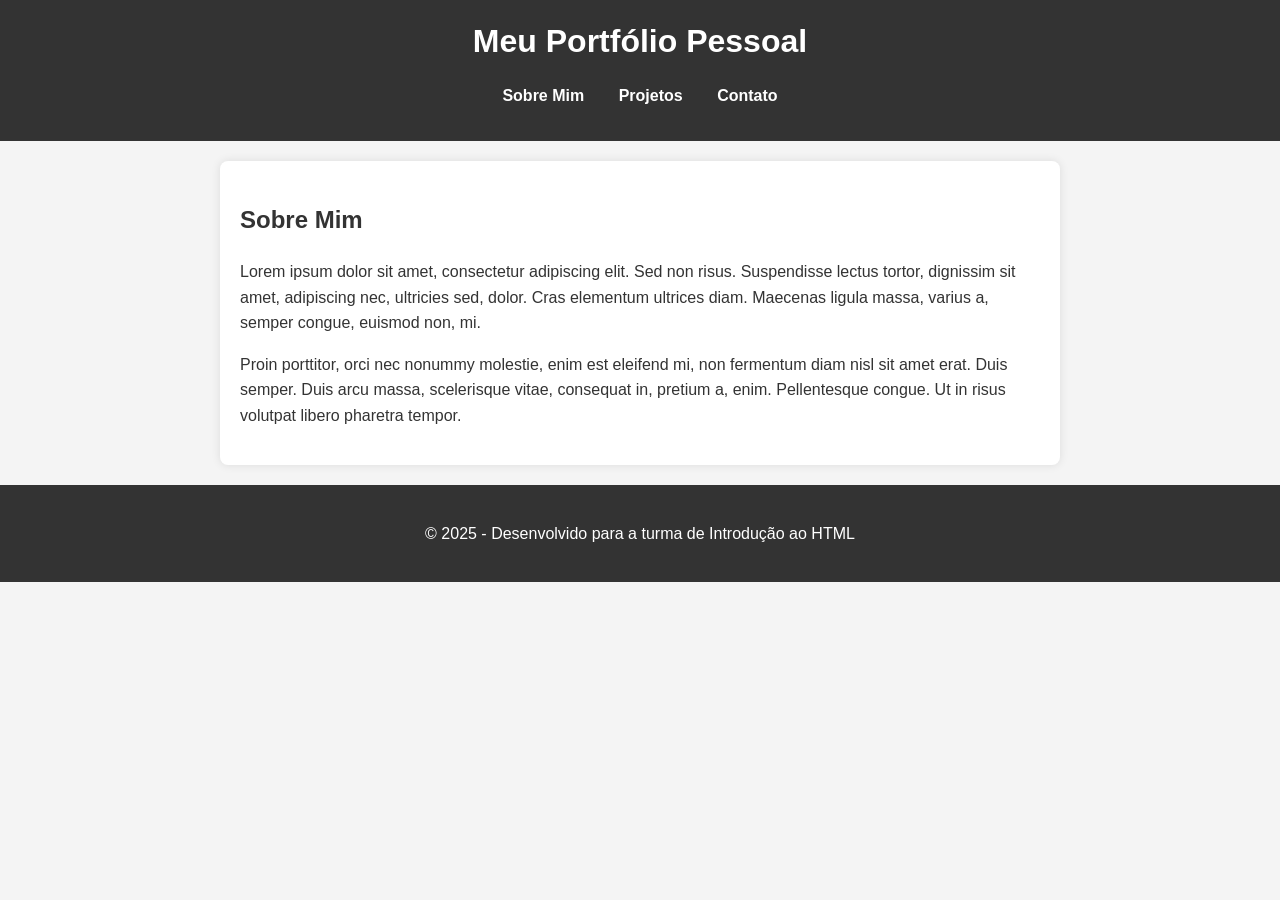
==== index.html @ 6de2669b "feat: Cria projeto de site de portfólio com HTML e CSS" ====
<!DOCTYPE html>
<html lang="pt-br">
<head>
  <meta charset="UTF-8">
  <meta name="viewport" content="width=device-width, initial-scale=1.0">
  <title>Sobre Mim - Meu Portfólio Pessoal</title>
  <link rel="stylesheet" href="css/estilo.css">
</head>
<body>

  <!-- Cabeçalho Comum a Todas as Páginas -->
  <header>
    <h1>Meu Portfólio Pessoal</h1>
    <nav>
      <ul>
        <li><a href="index.html">Sobre Mim</a></li>
        <li><a href="projetos.html">Projetos</a></li>
        <li><a href="contato.html">Contato</a></li>
      </ul>
    </nav>
  </header>

  <!-- Conteúdo Principal da Página "Sobre Mim" -->
  <main>
    <section>
      <h2>Sobre Mim</h2>
      <p>Lorem ipsum dolor sit amet, consectetur adipiscing elit. Sed non risus. Suspendisse lectus tortor, dignissim sit amet, adipiscing nec, ultricies sed, dolor. Cras elementum ultrices diam. Maecenas ligula massa, varius a, semper congue, euismod non, mi.</p>
      <p>Proin porttitor, orci nec nonummy molestie, enim est eleifend mi, non fermentum diam nisl sit amet erat. Duis semper. Duis arcu massa, scelerisque vitae, consequat in, pretium a, enim. Pellentesque congue. Ut in risus volutpat libero pharetra tempor.</p>
    </section>
  </main>

  <!-- Rodapé Comum a Todas as Páginas -->
  <footer>
    <p>© 2025 - Desenvolvido para a turma de Introdução ao HTML</p>
  </footer>

</body>
</html>
---- css/estilo.css ----
/*
  Este é um ficheiro CSS para o projeto de portfólio pessoal.
  O código está comentado para ajudar os iniciantes a entender o que cada parte faz.
*/

/* Estilos Gerais do Corpo da Página */
body {
  font-family: Arial, sans-serif; /* Define a família de fontes para a página */
  line-height: 1.6; /* Define a altura da linha para melhor legibilidade */
  margin: 0; /* Remove a margem padrão do body */
  padding: 0; /* Remove o preenchimento padrão do body */
  background-color: #f4f4f4; /* Define uma cor de fundo cinza claro */
  color: #333; /* Define a cor do texto principal */
}

/* Estilização do Cabeçalho */
header {
  background-color: #333; /* Cor de fundo escura para o cabeçalho */
  color: #fff; /* Cor do texto branco */
  padding: 1rem 0; /* Preenchimento de 1rem em cima/baixo e 0 nos lados */
  text-align: center; /* Centraliza o texto */
}

header h1 {
  margin: 0; /* Remove a margem do h1 para um alinhamento mais preciso */
}

/* Estilização da Barra de Navegação */
nav ul {
  padding: 0; /* Remove o preenchimento padrão da lista */
  list-style: none; /* Remove os marcadores da lista */
}

nav ul li {
  display: inline; /* Faz com que os itens da lista fiquem na mesma linha */
  margin: 0 15px; /* Adiciona margem entre os links */
}

nav a {
  color: #fff; /* Cor do texto dos links */
  text-decoration: none; /* Remove o sublinhado dos links */
  font-weight: bold; /* Deixa o texto em negrito */
}

nav a:hover {
  text-decoration: underline; /* Adiciona um sublinhado ao passar o rato */
}

/* Estilização do Conteúdo Principal */
main {
  padding: 20px; /* Adiciona preenchimento ao redor do conteúdo principal */
  max-width: 800px; /* Define uma largura máxima para o conteúdo */
  margin: 20px auto; /* Centraliza o conteúdo principal na página */
  background: #fff; /* Fundo branco para a área de conteúdo */
  border-radius: 8px; /* Bordas arredondadas */
  box-shadow: 0 0 10px rgba(0, 0, 0, 0.1); /* Sombra suave */
}

/* Estilização dos Artigos de Projeto */
article {
  margin-bottom: 20px; /* Espaço abaixo de cada projeto */
  border-bottom: 1px solid #eee; /* Linha separadora */
  padding-bottom: 20px; /* Preenchimento abaixo do conteúdo do artigo */
}

article:last-child {
  border-bottom: none; /* Remove a borda do último artigo */
}

/* Estilização do Rodapé */
footer {
  text-align: center; /* Centraliza o texto */
  padding: 20px; /* Adiciona preenchimento */
  margin-top: 20px; /* Espaço acima do rodapé */
  background-color: #333; /* Cor de fundo escura */
  color: #fff; /* Cor do texto branco */
}

/* Layout Responsivo para Telas Pequenas (Telemóveis) */
@media (max-width: 600px) {
  nav ul li {
    display: block; /* Faz com que os links da navegação fiquem um abaixo do outro */
    margin-bottom: 10px; /* Adiciona espaço entre os links empilhados */
  }

  main {
    margin: 10px; /* Reduz a margem em telas pequenas */
    padding: 15px; /* Reduz o preenchimento */
  }
}
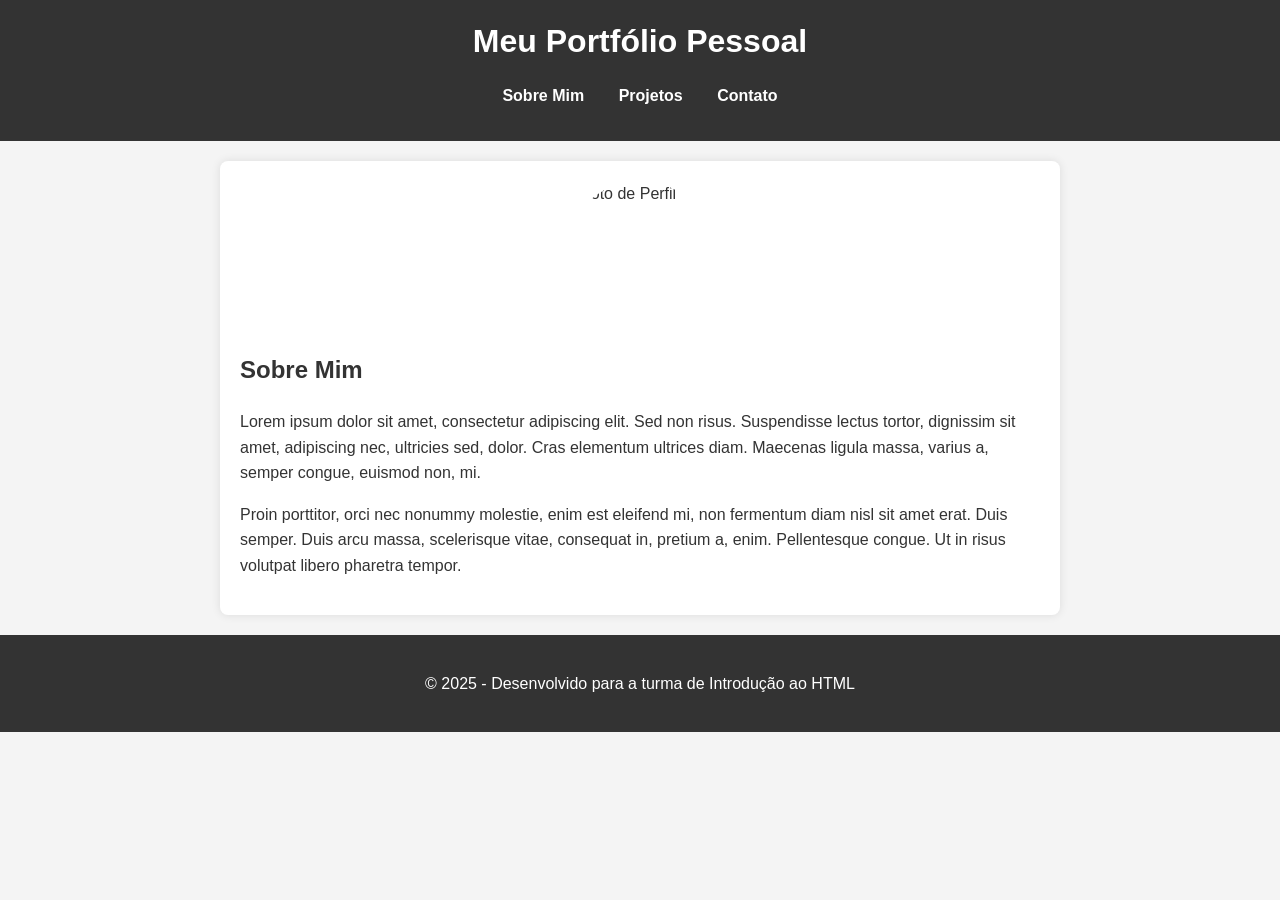
==== commit 36ed8566: "feat: Adiciona imagem de perfil na página Sobre Mim" ====
--- a/index.html
+++ b/index.html
@@ -23,6 +23,11 @@
   <!-- Conteúdo Principal da Página "Sobre Mim" -->
   <main>
     <section>
+      <!-- A imagem de perfil é adicionada aqui.
+           Usamos uma imagem de placeholder (https://via.placeholder.com/) como exemplo.
+           A classe "profile-pic" é para que possamos estilizá-la no CSS. -->
+      <img src="https://via.placeholder.com/150" alt="Foto de Perfil" class="profile-pic">
+
       <h2>Sobre Mim</h2>
       <p>Lorem ipsum dolor sit amet, consectetur adipiscing elit. Sed non risus. Suspendisse lectus tortor, dignissim sit amet, adipiscing nec, ultricies sed, dolor. Cras elementum ultrices diam. Maecenas ligula massa, varius a, semper congue, euismod non, mi.</p>
       <p>Proin porttitor, orci nec nonummy molestie, enim est eleifend mi, non fermentum diam nisl sit amet erat. Duis semper. Duis arcu massa, scelerisque vitae, consequat in, pretium a, enim. Pellentesque congue. Ut in risus volutpat libero pharetra tempor.</p>
--- a/css/estilo.css
+++ b/css/estilo.css
@@ -56,6 +56,16 @@
   box-shadow: 0 0 10px rgba(0, 0, 0, 0.1); /* Sombra suave */
 }
 
+/* Estilos para a Imagem de Perfil */
+.profile-pic {
+  display: block; /* Garante que a imagem seja um bloco para aplicar margem auto */
+  margin: 0 auto 20px; /* Centraliza a imagem horizontalmente e adiciona margem inferior */
+  width: 150px; /* Largura fixa */
+  height: 150px; /* Altura fixa */
+  border-radius: 50%; /* Torna a imagem perfeitamente circular */
+  object-fit: cover; /* Garante que a imagem cubra o espaço sem distorcer */
+}
+
 /* Estilização dos Artigos de Projeto */
 article {
   margin-bottom: 20px; /* Espaço abaixo de cada projeto */
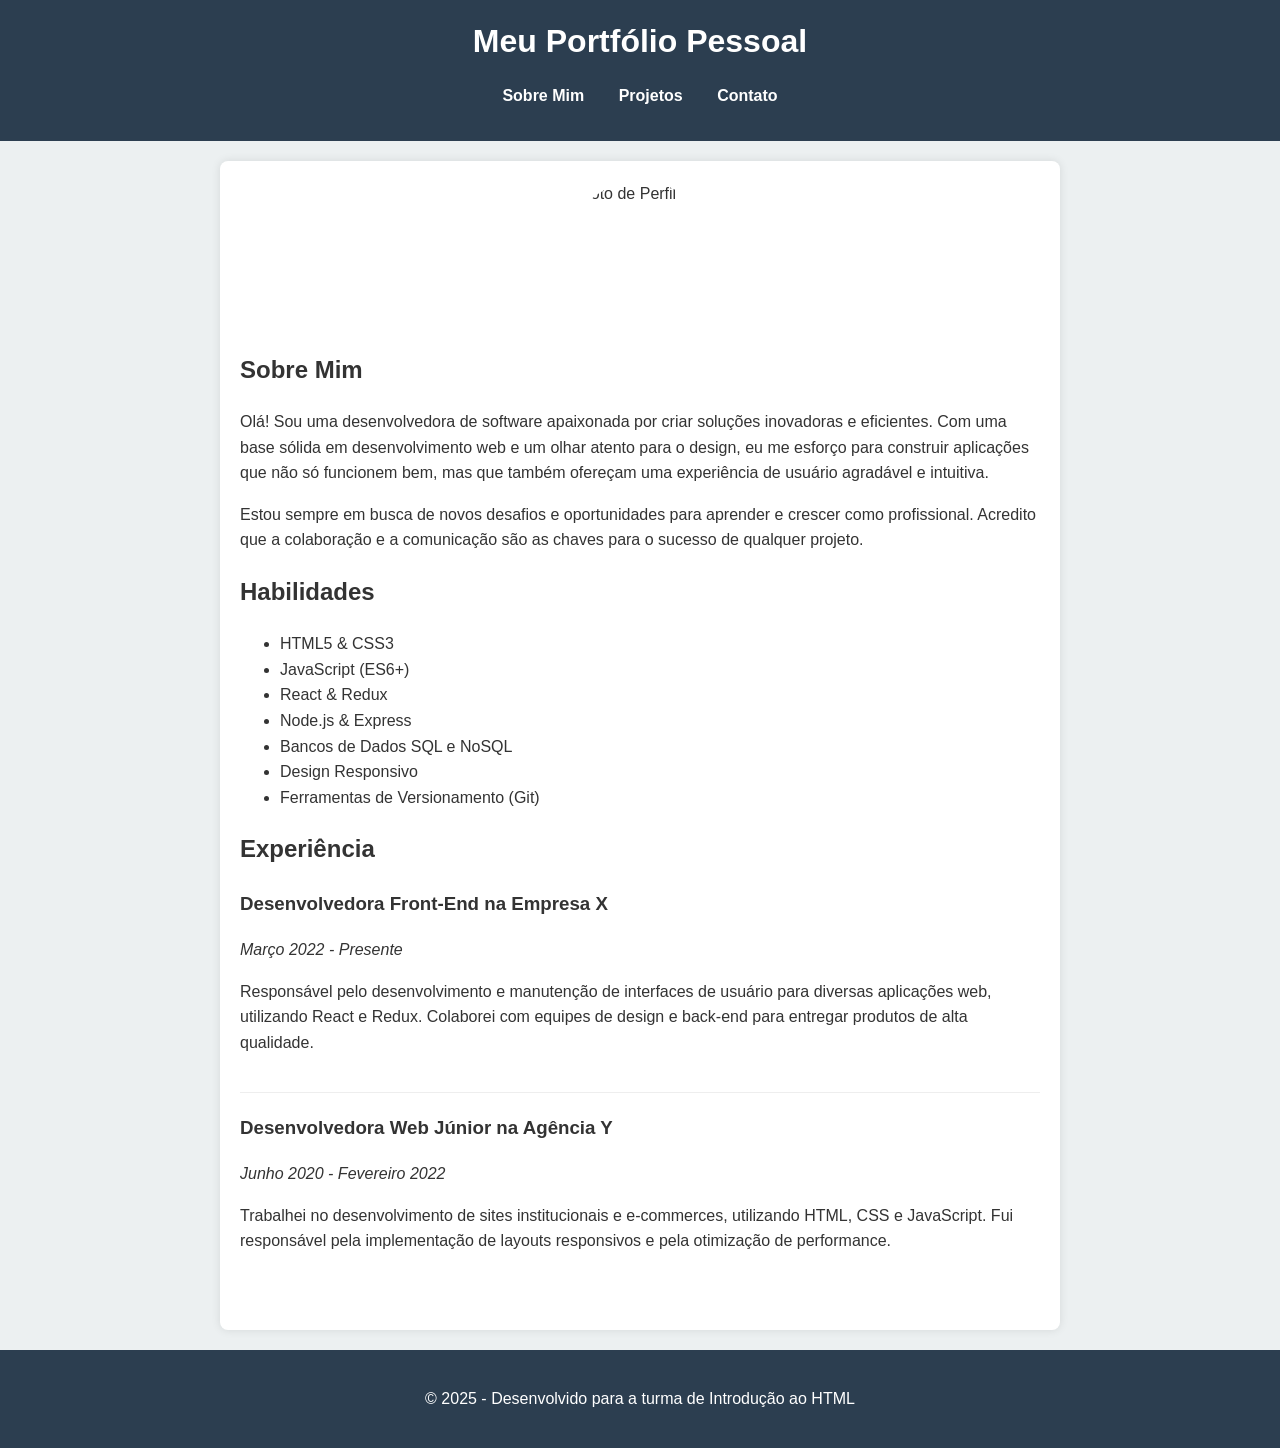
==== commit b0fc1dab: "Melhora o design e o conteúdo do site de portfólio - Atualiza o esquema de cores para uma paleta mai" ====
--- a/index.html
+++ b/index.html
@@ -22,15 +22,38 @@
 
   <!-- Conteúdo Principal da Página "Sobre Mim" -->
   <main>
-    <section>
-      <!-- A imagem de perfil é adicionada aqui.
-           Usamos uma imagem de placeholder (https://via.placeholder.com/) como exemplo.
-           A classe "profile-pic" é para que possamos estilizá-la no CSS. -->
-      <img src="https://via.placeholder.com/150" alt="Foto de Perfil" class="profile-pic">
+    <section id="sobre">
+      <img src="https://source.unsplash.com/400x400/?woman,professional" alt="Foto de Perfil" class="profile-pic">
+      <h2>Sobre Mim</h2>
+      <p>Olá! Sou uma desenvolvedora de software apaixonada por criar soluções inovadoras e eficientes. Com uma base sólida em desenvolvimento web e um olhar atento para o design, eu me esforço para construir aplicações que não só funcionem bem, mas que também ofereçam uma experiência de usuário agradável e intuitiva.</p>
+      <p>Estou sempre em busca de novos desafios e oportunidades para aprender e crescer como profissional. Acredito que a colaboração e a comunicação são as chaves para o sucesso de qualquer projeto.</p>
+    </section>
 
-      <h2>Sobre Mim</h2>
-      <p>Lorem ipsum dolor sit amet, consectetur adipiscing elit. Sed non risus. Suspendisse lectus tortor, dignissim sit amet, adipiscing nec, ultricies sed, dolor. Cras elementum ultrices diam. Maecenas ligula massa, varius a, semper congue, euismod non, mi.</p>
-      <p>Proin porttitor, orci nec nonummy molestie, enim est eleifend mi, non fermentum diam nisl sit amet erat. Duis semper. Duis arcu massa, scelerisque vitae, consequat in, pretium a, enim. Pellentesque congue. Ut in risus volutpat libero pharetra tempor.</p>
+    <section id="habilidades">
+      <h2>Habilidades</h2>
+      <ul>
+        <li>HTML5 & CSS3</li>
+        <li>JavaScript (ES6+)</li>
+        <li>React & Redux</li>
+        <li>Node.js & Express</li>
+        <li>Bancos de Dados SQL e NoSQL</li>
+        <li>Design Responsivo</li>
+        <li>Ferramentas de Versionamento (Git)</li>
+      </ul>
+    </section>
+
+    <section id="experiencia">
+      <h2>Experiência</h2>
+      <article>
+        <h3>Desenvolvedora Front-End na Empresa X</h3>
+        <p><em>Março 2022 - Presente</em></p>
+        <p>Responsável pelo desenvolvimento e manutenção de interfaces de usuário para diversas aplicações web, utilizando React e Redux. Colaborei com equipes de design e back-end para entregar produtos de alta qualidade.</p>
+      </article>
+      <article>
+        <h3>Desenvolvedora Web Júnior na Agência Y</h3>
+        <p><em>Junho 2020 - Fevereiro 2022</em></p>
+        <p>Trabalhei no desenvolvimento de sites institucionais e e-commerces, utilizando HTML, CSS e JavaScript. Fui responsável pela implementação de layouts responsivos e pela otimização de performance.</p>
+      </article>
     </section>
   </main>
 
--- a/css/estilo.css
+++ b/css/estilo.css
@@ -9,13 +9,13 @@
   line-height: 1.6; /* Define a altura da linha para melhor legibilidade */
   margin: 0; /* Remove a margem padrão do body */
   padding: 0; /* Remove o preenchimento padrão do body */
-  background-color: #f4f4f4; /* Define uma cor de fundo cinza claro */
+  background-color: #ecf0f1; /* Define uma cor de fundo cinza claro */
   color: #333; /* Define a cor do texto principal */
 }
 
 /* Estilização do Cabeçalho */
 header {
-  background-color: #333; /* Cor de fundo escura para o cabeçalho */
+  background-color: #2c3e50; /* Cor de fundo escura para o cabeçalho */
   color: #fff; /* Cor do texto branco */
   padding: 1rem 0; /* Preenchimento de 1rem em cima/baixo e 0 nos lados */
   text-align: center; /* Centraliza o texto */
@@ -82,7 +82,7 @@
   text-align: center; /* Centraliza o texto */
   padding: 20px; /* Adiciona preenchimento */
   margin-top: 20px; /* Espaço acima do rodapé */
-  background-color: #333; /* Cor de fundo escura */
+  background-color: #2c3e50; /* Cor de fundo escura */
   color: #fff; /* Cor do texto branco */
 }
 
